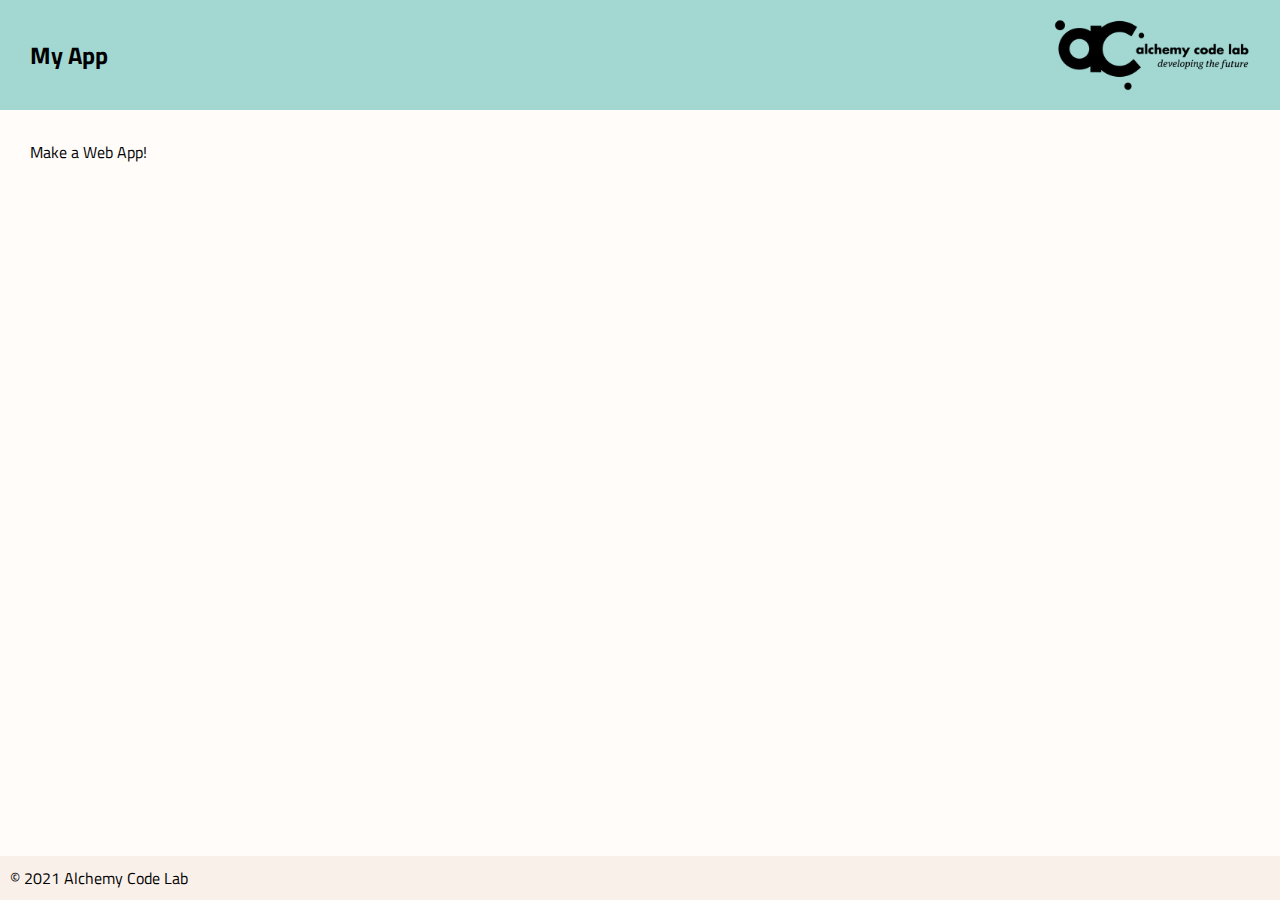
==== index.html @ 418c57b7 "Initial commit" ====
<!DOCTYPE html>
<html lang="en">

<head>
    <meta charset="UTF-8">
    <meta name="viewport" content="width=device-width, initial-scale=1.0">
    <meta http-equiv="X-UA-Compatible" content="ie=edge">
    <link href="https://fonts.googleapis.com/css2?family=Titillium+Web:wght@300&display=swap" rel="stylesheet">
    <link rel="stylesheet" href="./styles/reset.css">
    <link rel="stylesheet" href="./styles/styles.css">
    <title>My App</title>
</head>

<body>
    <header>
        <h1>My App</h1>
        <img src="assets/big-logo.png" />
    </header>
    
    <main>

        Make a Web App!
        
    </main>

    <footer>
        &copy; 2021 Alchemy Code Lab
    </footer>

    <script type="module" src="./app.js"></script>
</body>

</html>
---- styles/styles.css ----
body {        
    font-family: 'Titillium Web', sans-serif;
    background-color: #FFFCFA;
    display: grid;
    grid-template-rows: auto 1fr auto;
}

main {
    padding: 30px;
}

header {
    background-color: #A2D7D2;
    height: 110px;
    padding: 0 30px;
    display: flex;
    align-items: center;
    justify-content: space-between;
}

header img {
    height: 100%;
    object-fit: contain;
}

h1 {
    font-size: 1.5rem;
    font-weight: bold;
}

footer {
    background-color: #FAF0EA;
    padding: 10px;
}
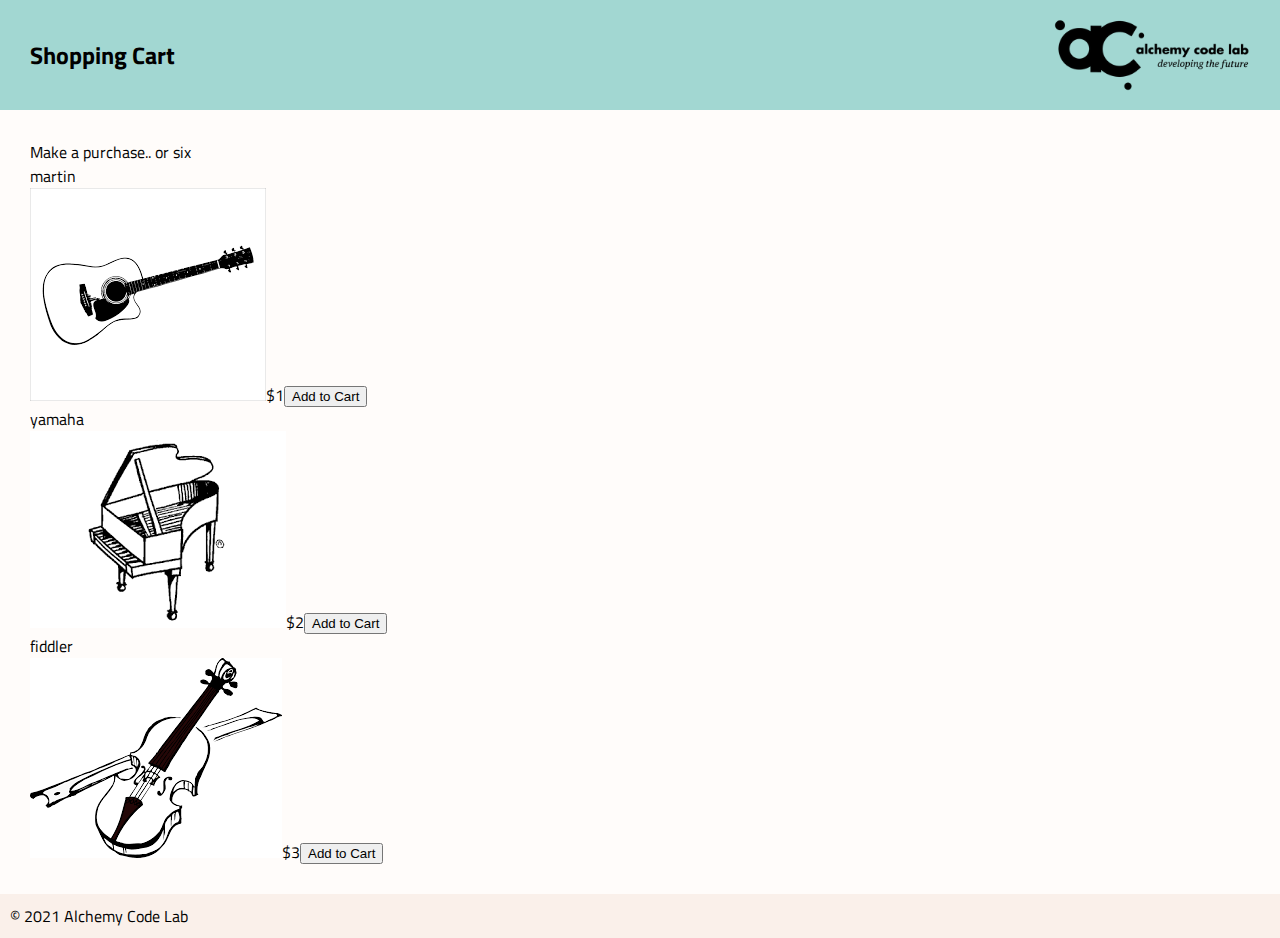
==== commit 5c74aa17: "working loop" ====
--- a/index.html
+++ b/index.html
@@ -13,14 +13,18 @@
 
 <body>
     <header>
-        <h1>My App</h1>
+        <h1>Shopping Cart</h1>
         <img src="assets/big-logo.png" />
     </header>
     
     <main>
 
-        Make a Web App!
-        
+        Make a purchase.. or six
+        <section>
+            <ul id= 'instruments'>
+
+            </ul>
+        </section>
     </main>
 
     <footer>
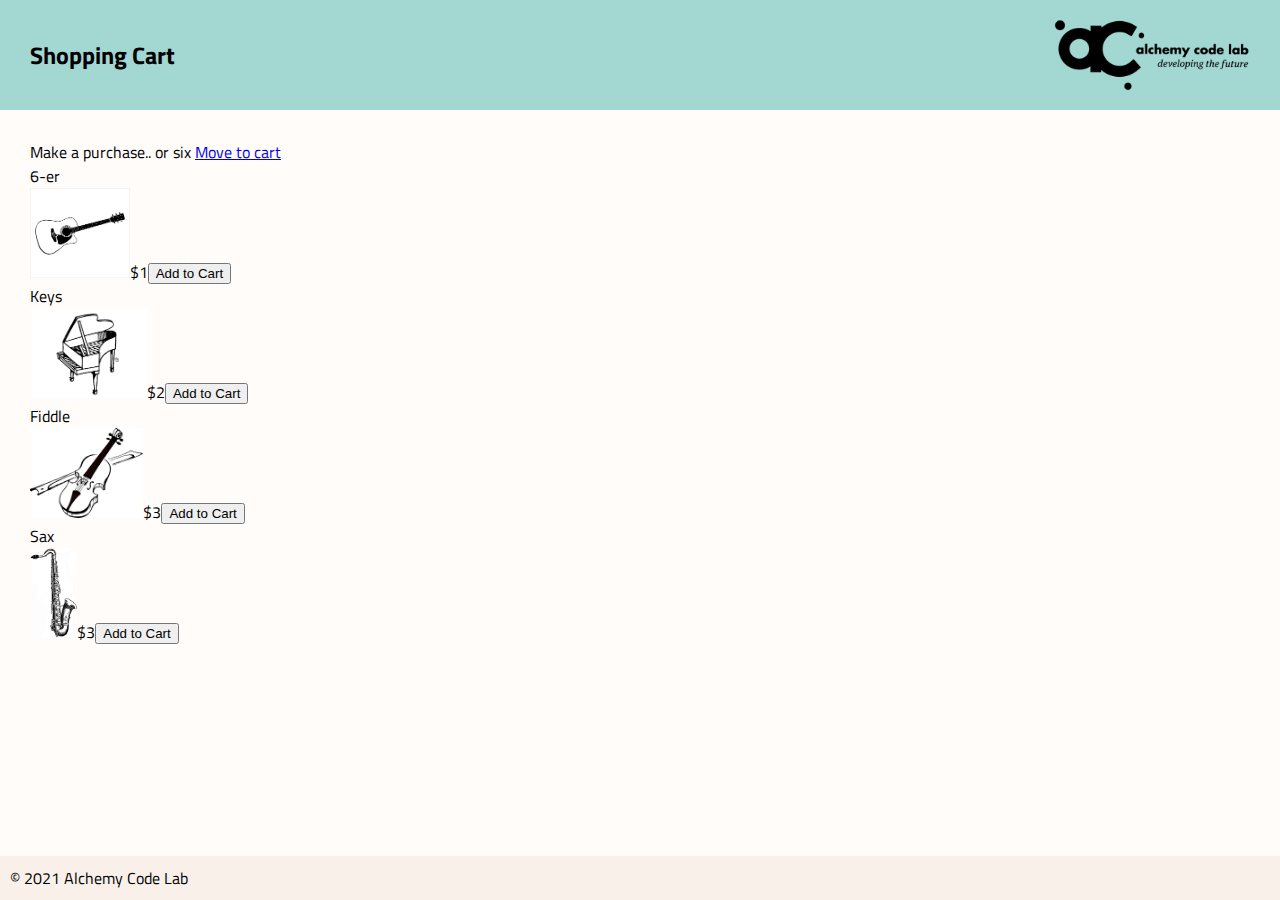
==== commit 89a34a0a: "file structure" ====
--- a/index.html
+++ b/index.html
@@ -20,7 +20,8 @@
     <main>
 
         Make a purchase.. or six
-        <section>
+        <a href="cart_page/">Move to cart</a>
+        <section class='main-section'>
             <ul id= 'instruments'>
 
             </ul>
--- a/styles/styles.css
+++ b/styles/styles.css
@@ -33,3 +33,6 @@
     background-color: #FAF0EA;
     padding: 10px;
 }
+img {
+    height: 90px;
+}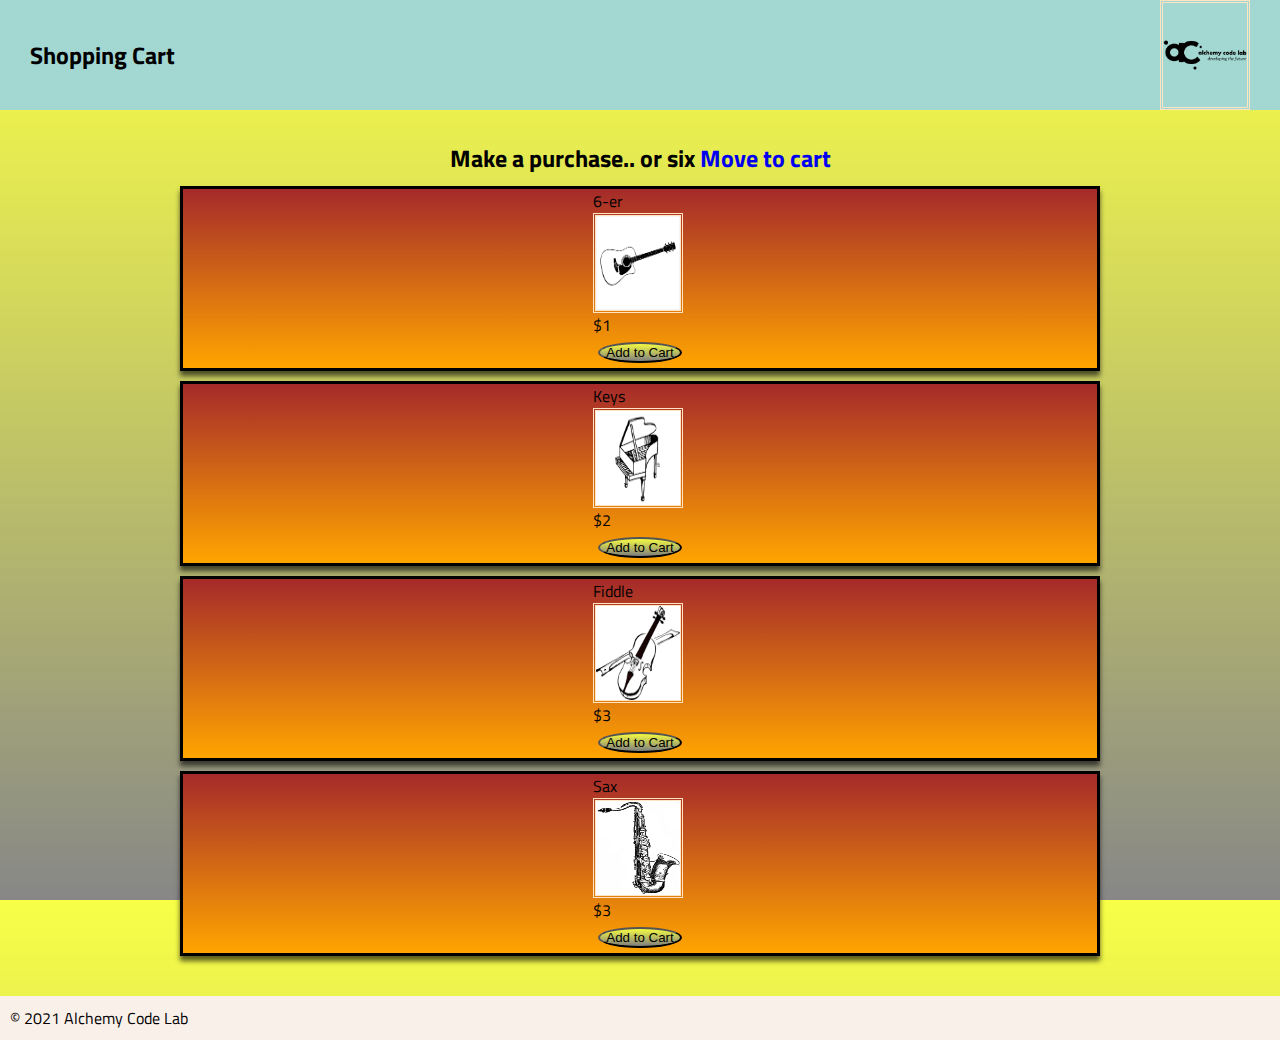
==== commit 4b65d856: "added styling to main instrument page" ====
--- a/index.html
+++ b/index.html
@@ -19,8 +19,8 @@
     
     <main>
 
-        Make a purchase.. or six
-        <a href="cart_page/">Move to cart</a>
+       <h1>Make a purchase.. or six
+        <a href='cart_page/'>Move to cart</a></h1>
         <section class='main-section'>
             <ul id= 'instruments'>
 
--- a/styles/styles.css
+++ b/styles/styles.css
@@ -1,9 +1,9 @@
 
 body {        
     font-family: 'Titillium Web', sans-serif;
-    background-color: #FFFCFA;
-    display: grid;
-    grid-template-rows: auto 1fr auto;
+    background-image: linear-gradient(rgba(246, 255, 0, 0.724), rgba(0, 0, 0, 0.469));
+    /* display: grid; */
+    /* grid-template-rows: auto 1fr auto; */
 }
 
 main {
@@ -27,6 +27,11 @@
 h1 {
     font-size: 1.5rem;
     font-weight: bold;
+    text-align: center;
+}
+
+a{
+    text-decoration: none;
 }
 
 footer {
@@ -34,5 +39,31 @@
     padding: 10px;
 }
 img {
-    height: 90px;
+    height: 100px;
+    width: 90px;
+   border: 3px double bisque ;
+    max-height: 200px;
+    justify-content: center;
+}
+
+
+
+ /* class */
+li{
+    display: grid;
+    grid-template-columns: 2;
+    grid-template-rows: 2;
+    border: 3px solid black;
+    justify-content: center;
+    align-items: center;
+    margin: 10px 150px;
+    box-shadow: 0px 5px 5px rgba(0, 0, 0, 0.627);
+    background-image: linear-gradient(brown, orange);
+}
+
+button {
+    background-image:linear-gradient(rgba(246, 255, 0, 0.724), rgba(0, 0, 0, 0.469)) ;
+    border-radius: 50%;
+
+    margin: 5px;
 }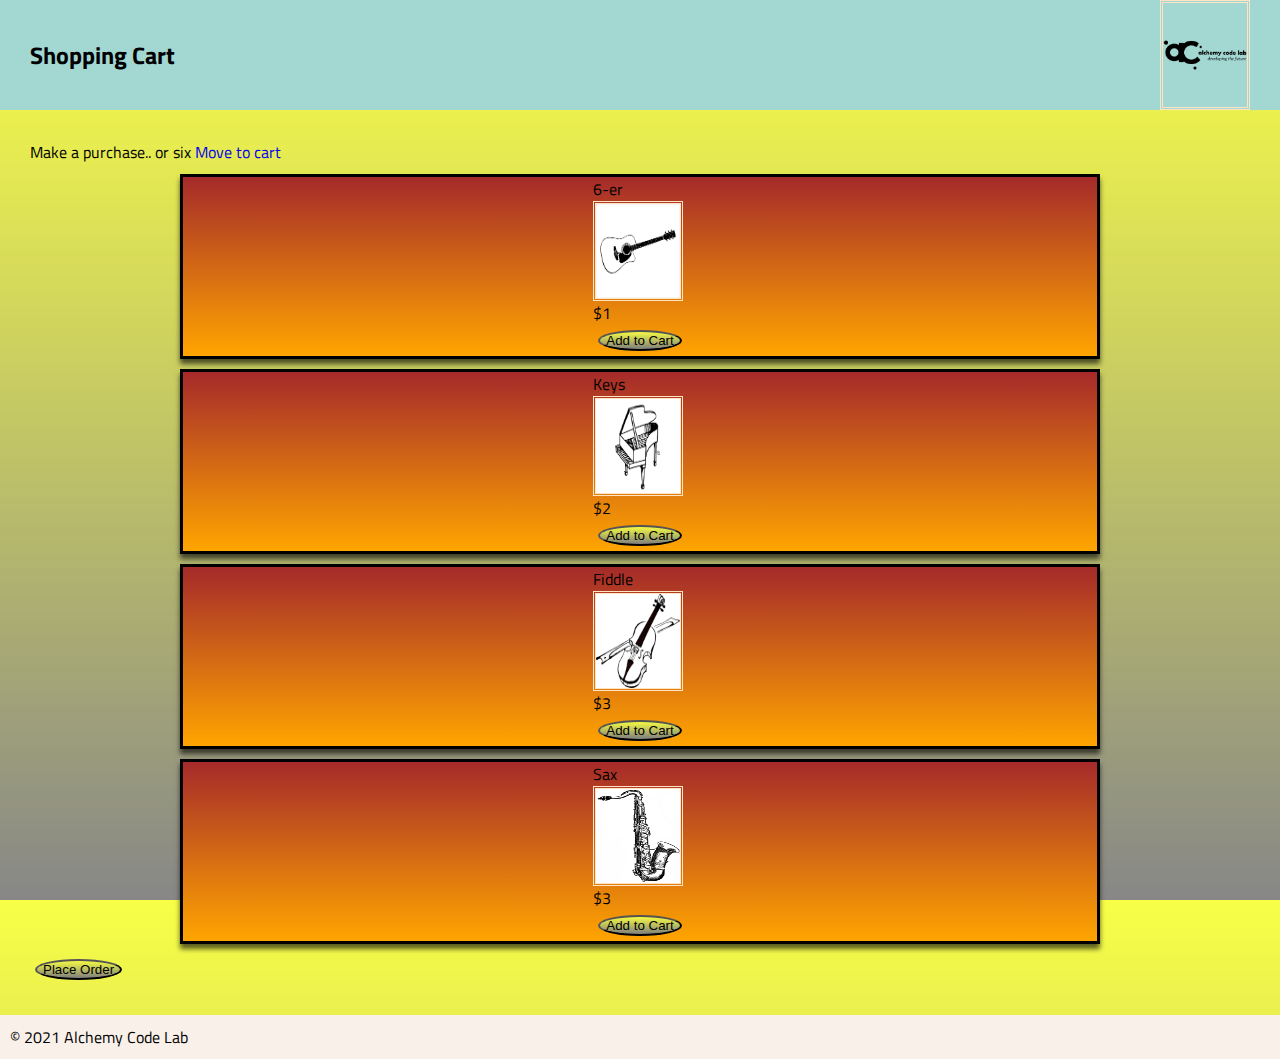
==== commit 98781dc6: "cleaned up code, adding place order button(not yet functional)" ====
--- a/index.html
+++ b/index.html
@@ -19,12 +19,12 @@
     
     <main>
 
-       <h1>Make a purchase.. or six
-        <a href='cart_page/'>Move to cart</a></h1>
+        Make a purchase.. or six
+        <a href='cart_page/'>Move to cart</a>
         <section class='main-section'>
             <ul id= 'instruments'>
-
             </ul>
+            <button id='order-button'>Place Order</button>
         </section>
     </main>
 
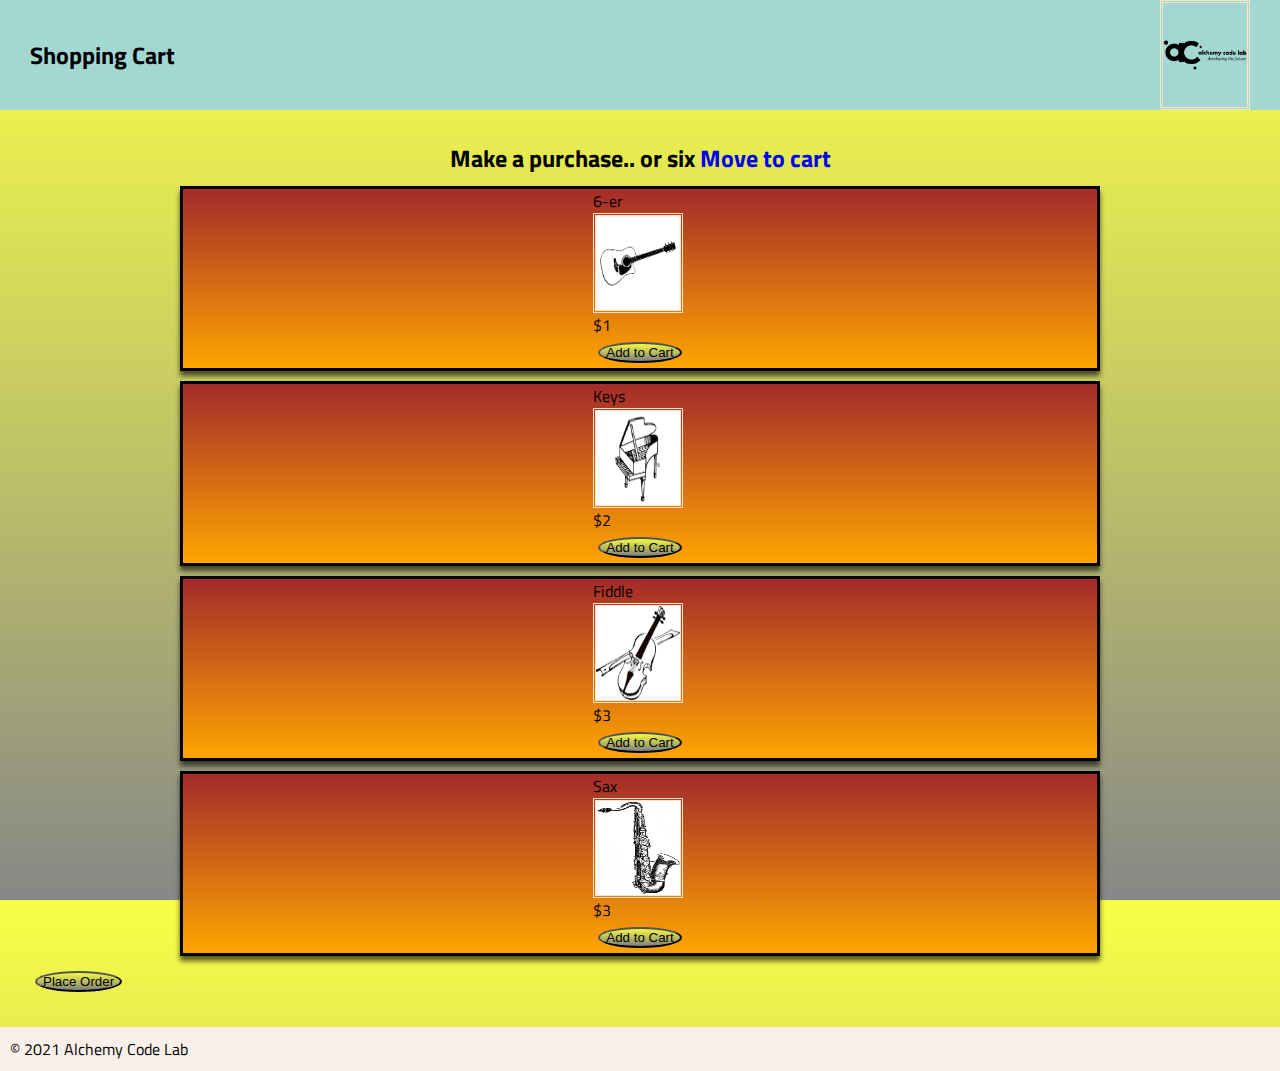
==== commit ede3867c: "Merge pull request #6 from Joseph-K-B/day_03" ====
--- a/index.html
+++ b/index.html
@@ -19,8 +19,8 @@
     
     <main>
 
-        Make a purchase.. or six
-        <a href='cart_page/'>Move to cart</a>
+       <h1>Make a purchase.. or six
+        <a href='cart_page/'>Move to cart</a></h1>
         <section class='main-section'>
             <ul id= 'instruments'>
             </ul>
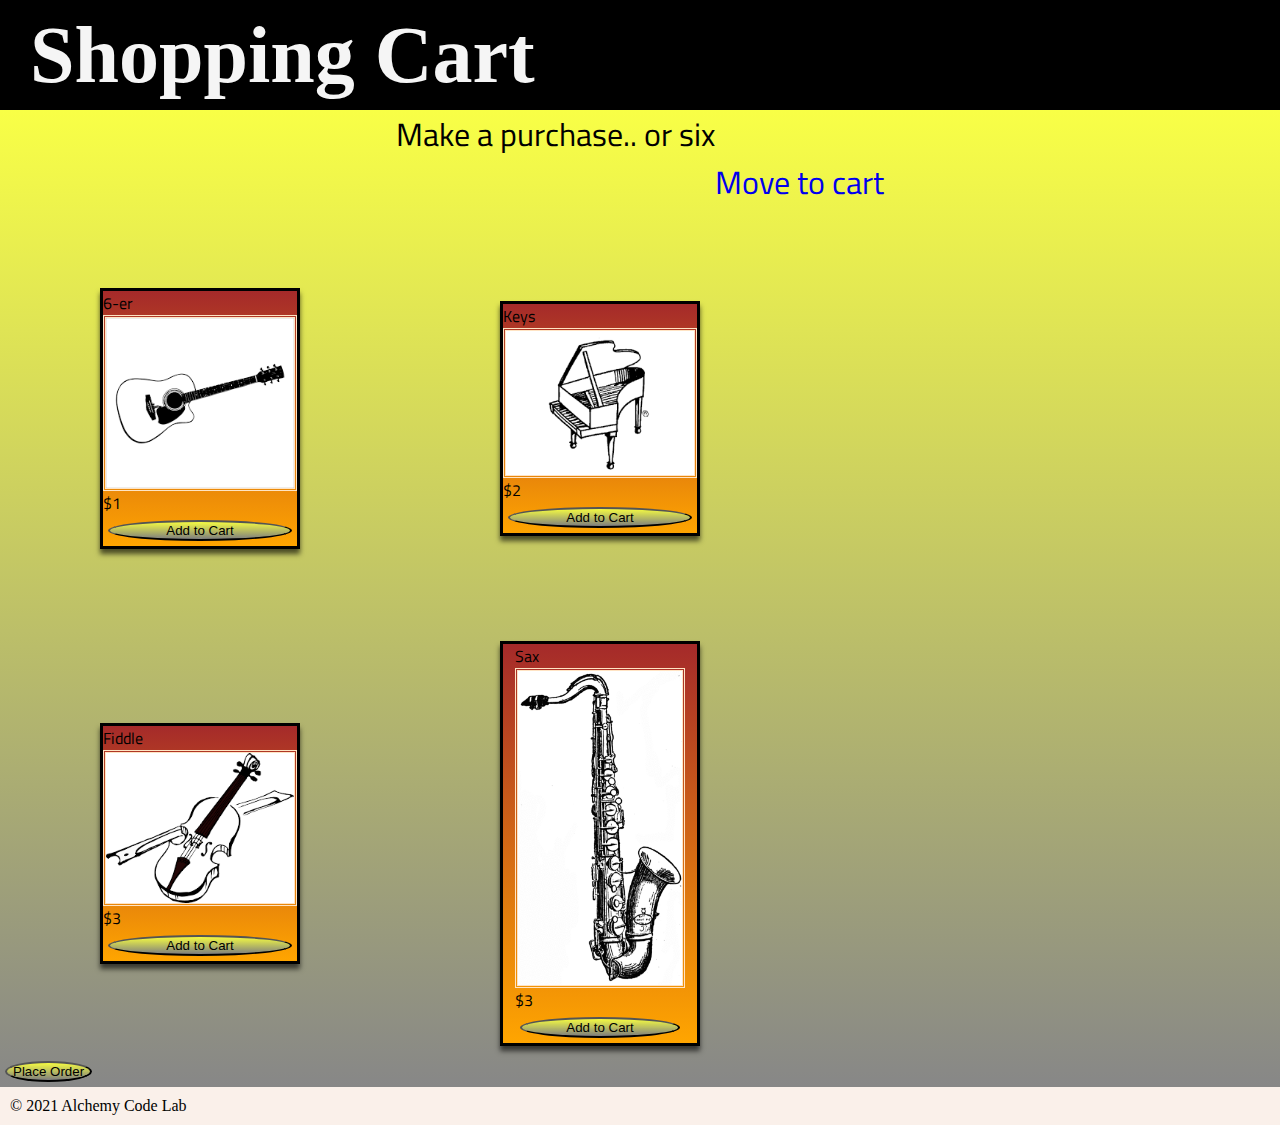
==== commit 2ab933f0: "added grid and minor styling" ====
--- a/index.html
+++ b/index.html
@@ -14,13 +14,12 @@
 <body>
     <header>
         <h1>Shopping Cart</h1>
-        <img src="assets/big-logo.png" />
     </header>
     
     <main>
 
-       <h1>Make a purchase.. or six
-        <a href='cart_page/'>Move to cart</a></h1>
+       <h2>Make a purchase.. or six
+        <a href='cart_page/'><br>Move to cart</a></h2>
         <section class='main-section'>
             <ul id= 'instruments'>
             </ul>
--- a/styles/styles.css
+++ b/styles/styles.css
@@ -1,17 +1,16 @@
 
-body {        
+main {        
     font-family: 'Titillium Web', sans-serif;
     background-image: linear-gradient(rgba(246, 255, 0, 0.724), rgba(0, 0, 0, 0.469));
-    /* display: grid; */
-    /* grid-template-rows: auto 1fr auto; */
 }
 
-main {
+/* main {
     padding: 30px;
-}
+} */
 
 header {
-    background-color: #A2D7D2;
+    background-color:black;
+    color: whitesmoke;
     height: 110px;
     padding: 0 30px;
     display: flex;
@@ -25,9 +24,15 @@
 }
 
 h1 {
-    font-size: 1.5rem;
+    font-size: 5rem;
     font-weight: bold;
     text-align: center;
+    justify-content: center;
+}
+h2{
+    font-size: 2rem;
+    display: flex;
+    justify-content: center;
 }
 
 a{
@@ -39,10 +44,10 @@
     padding: 10px;
 }
 img {
-    height: 100px;
-    width: 90px;
+    height: 100%;
+    width: 100%;
    border: 3px double bisque ;
-    max-height: 200px;
+    max-height: 20rem;
     justify-content: center;
 }
 
@@ -56,14 +61,23 @@
     border: 3px solid black;
     justify-content: center;
     align-items: center;
-    margin: 10px 150px;
+    margin: 10px 100px;
     box-shadow: 0px 5px 5px rgba(0, 0, 0, 0.627);
     background-image: linear-gradient(brown, orange);
-}
+} 
 
 button {
     background-image:linear-gradient(rgba(246, 255, 0, 0.724), rgba(0, 0, 0, 0.469)) ;
     border-radius: 50%;
 
     margin: 5px;
+}
+#instruments{
+    display: grid;
+    grid-template-columns: 1fr 1fr;
+    grid-template-rows: 1fr 1fr;
+    width: 50rem;
+    height: 100%;
+    justify-content: center;
+    align-items: center;
 }